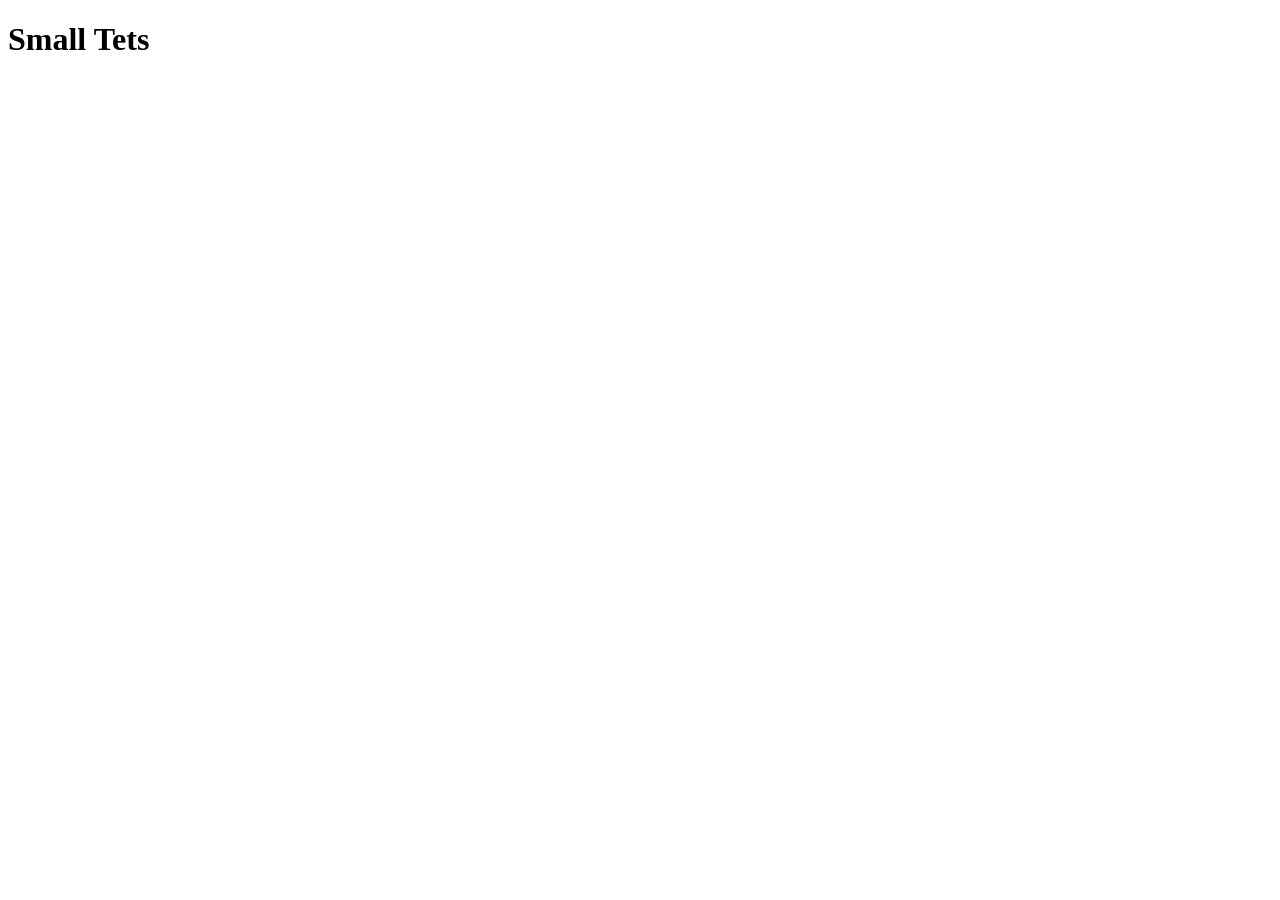
==== tests.html @ 7dc8d030 "M7: add all project files" ====
<!DOCTYPE html>
<html lang="en">
<head>
    <meta charset="UTF-8">
    <meta name="viewport" content="width=device-width, initial-scale=1.0">
    <title>Tests</title>
</head>
<body>
    <h1>Small Tets</h1>
    <ul id="results"></ul>

    <script type="module">
        import { rules, validateFields, hasErrors } from "./scripts/validators.js";
        import { compileRegex, highlight } from "./scripts/search.js";

        const results = document.querySelector("#results");

        function check(name, condition) {
            const li = document.createElement("li");
            li.textContent = (condition ? "PASS: " : "FAIL: ") + name;
            results.appendchild(li);
        }

        check("description ok", rules.description.test("Bus pass"));
        check("description with leading space fails", !rules.desciption.test(" Bus pass"));
        check("description with trailing space fails", !rules.description.test("Bus pass "));

        check("amount 12.50 ok", rules.amount.test("12.50"));
        check("amount 0 ok", rules.amount.test("0"));
        check("amount 012 fails",!rules.amount.test("012"));
        check("amount 1.234 fails", !rules.amount.test("1.234"));

        check("date 2026-10-12 ok", rules.date.test("2026-10-12"));
        check("date 2026-13-01 fails", !rules,date.test("2026-13-01"));
        check("date 2026=10-32 fails", !rules.date.test("2026-10-32"));

        check("category 'Food'ok", rules.category.test("Food"));
        check("category 'Fast-food place' ok", rules.category.test("Fast-food place"));
        check("category 'Food2' fails", !rules.category.test("Food2"));


        check("duplicate word found", rules.duplicateWord.test("test the book"));
        check("no duplicate word", !rules.duplicateWord.test("test the book"));


        const good = validateFields({ description: "Lunch", amount: "5", category: "Food", date: "2026-10-12"});
        check("good record has no errors", !hasErrors(good));
        const bad = validateFields({ description: "", amount: "abc", category: "1", date: "x"});
        check("bad record has errors", hasErors(bad));


        check("broken regex given null", compileRegex("(abc", true) === null);
        check("empty search gives null", compileRegex("", true)=== null);
        check("highlight wraps match", highlight("abc", compileRegex("b,true")) === "a<mark>b</mark>c");
        check("highlight escapes html", highlight("<b>", null) === "&lt;b&gt:");
    </script>

</body>
</html>
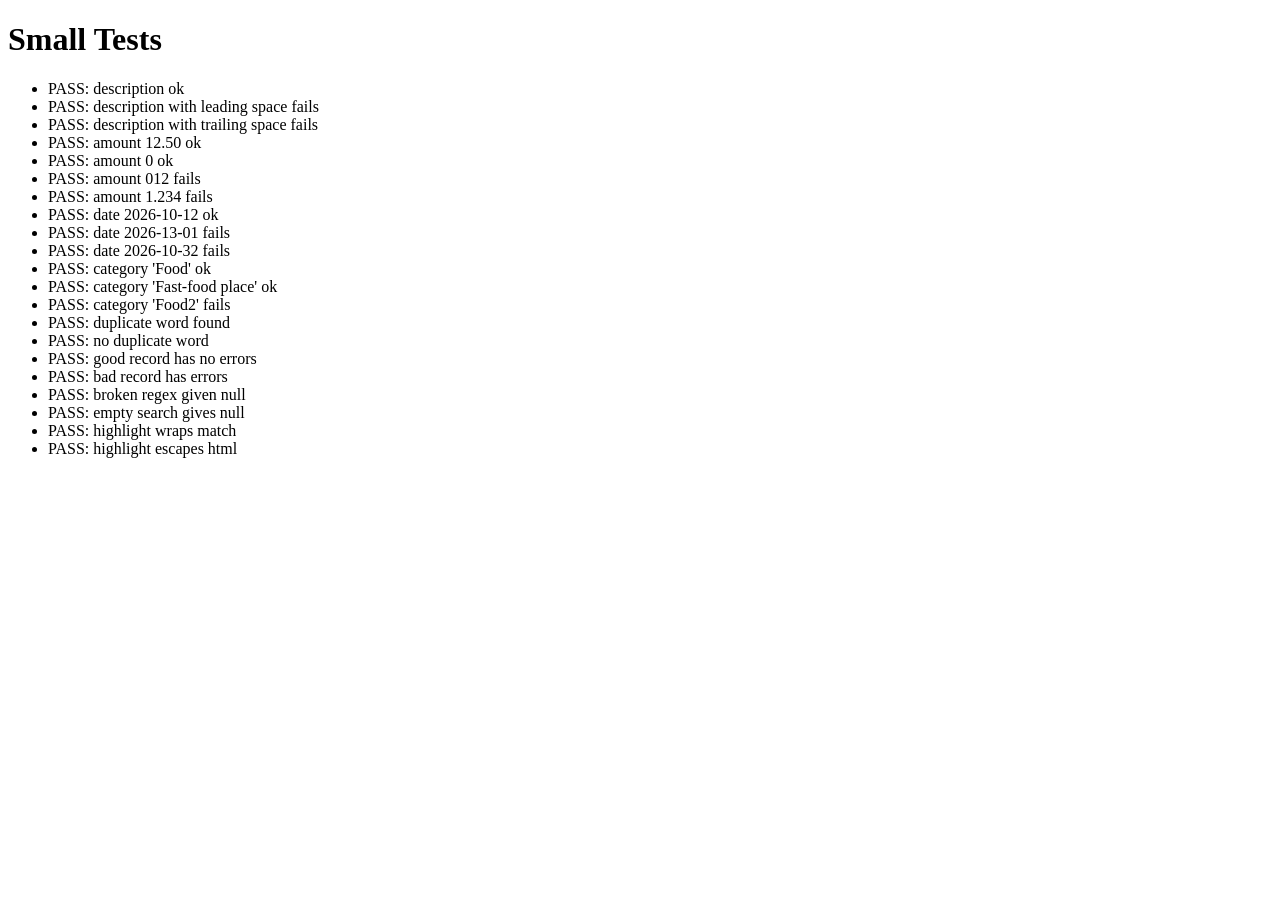
==== commit 5f9fb6bc: "Fix bugs, rename validators.js, add theme.js" ====
--- a/tests.html
+++ b/tests.html
@@ -6,53 +6,57 @@
     <title>Tests</title>
 </head>
 <body>
-    <h1>Small Tets</h1>
+    <h1>Small Tests</h1>
     <ul id="results"></ul>
 
     <script type="module">
-        import { rules, validateFields, hasErrors } from "./scripts/validators.js";
-        import { compileRegex, highlight } from "./scripts/search.js";
+        import { rules, validateFields, hasErrors } from "./validators.js";
+        import { compileRegex, highlight } from "./search.js";
 
         const results = document.querySelector("#results");
 
         function check(name, condition) {
             const li = document.createElement("li");
             li.textContent = (condition ? "PASS: " : "FAIL: ") + name;
-            results.appendchild(li);
+            results.appendChild(li);
         }
 
+        // description rule
         check("description ok", rules.description.test("Bus pass"));
-        check("description with leading space fails", !rules.desciption.test(" Bus pass"));
+        check("description with leading space fails", !rules.description.test(" Bus pass"));
         check("description with trailing space fails", !rules.description.test("Bus pass "));
 
+        // amount rule
         check("amount 12.50 ok", rules.amount.test("12.50"));
         check("amount 0 ok", rules.amount.test("0"));
         check("amount 012 fails",!rules.amount.test("012"));
         check("amount 1.234 fails", !rules.amount.test("1.234"));
 
+        // date rule
         check("date 2026-10-12 ok", rules.date.test("2026-10-12"));
-        check("date 2026-13-01 fails", !rules,date.test("2026-13-01"));
-        check("date 2026=10-32 fails", !rules.date.test("2026-10-32"));
+        check("date 2026-13-01 fails", !rules.date.test("2026-13-01"));
+        check("date 2026-10-32 fails", !rules.date.test("2026-10-32"));
 
-        check("category 'Food'ok", rules.category.test("Food"));
+        // category rule
+        check("category 'Food' ok", rules.category.test("Food"));
         check("category 'Fast-food place' ok", rules.category.test("Fast-food place"));
         check("category 'Food2' fails", !rules.category.test("Food2"));
 
+        // advanced rule (back-reference)
+        check("duplicate word found", rules.duplicateWord.test("the the book"));
+        check("no duplicate word", !rules.duplicateWord.test("the big book"));
 
-        check("duplicate word found", rules.duplicateWord.test("test the book"));
-        check("no duplicate word", !rules.duplicateWord.test("test the book"));
-
-
+        // whole validation
         const good = validateFields({ description: "Lunch", amount: "5", category: "Food", date: "2026-10-12"});
         check("good record has no errors", !hasErrors(good));
         const bad = validateFields({ description: "", amount: "abc", category: "1", date: "x"});
-        check("bad record has errors", hasErors(bad));
+        check("bad record has errors", hasErrors(bad));
 
-
+// search helpers
         check("broken regex given null", compileRegex("(abc", true) === null);
         check("empty search gives null", compileRegex("", true)=== null);
-        check("highlight wraps match", highlight("abc", compileRegex("b,true")) === "a<mark>b</mark>c");
-        check("highlight escapes html", highlight("<b>", null) === "&lt;b&gt:");
+        check("highlight wraps match", highlight("abc", compileRegex("b",true)) === "a<mark>b</mark>c");
+        check("highlight escapes html", highlight("<b>", null) === "&lt;b&gt;");
     </script>
 
 </body>
